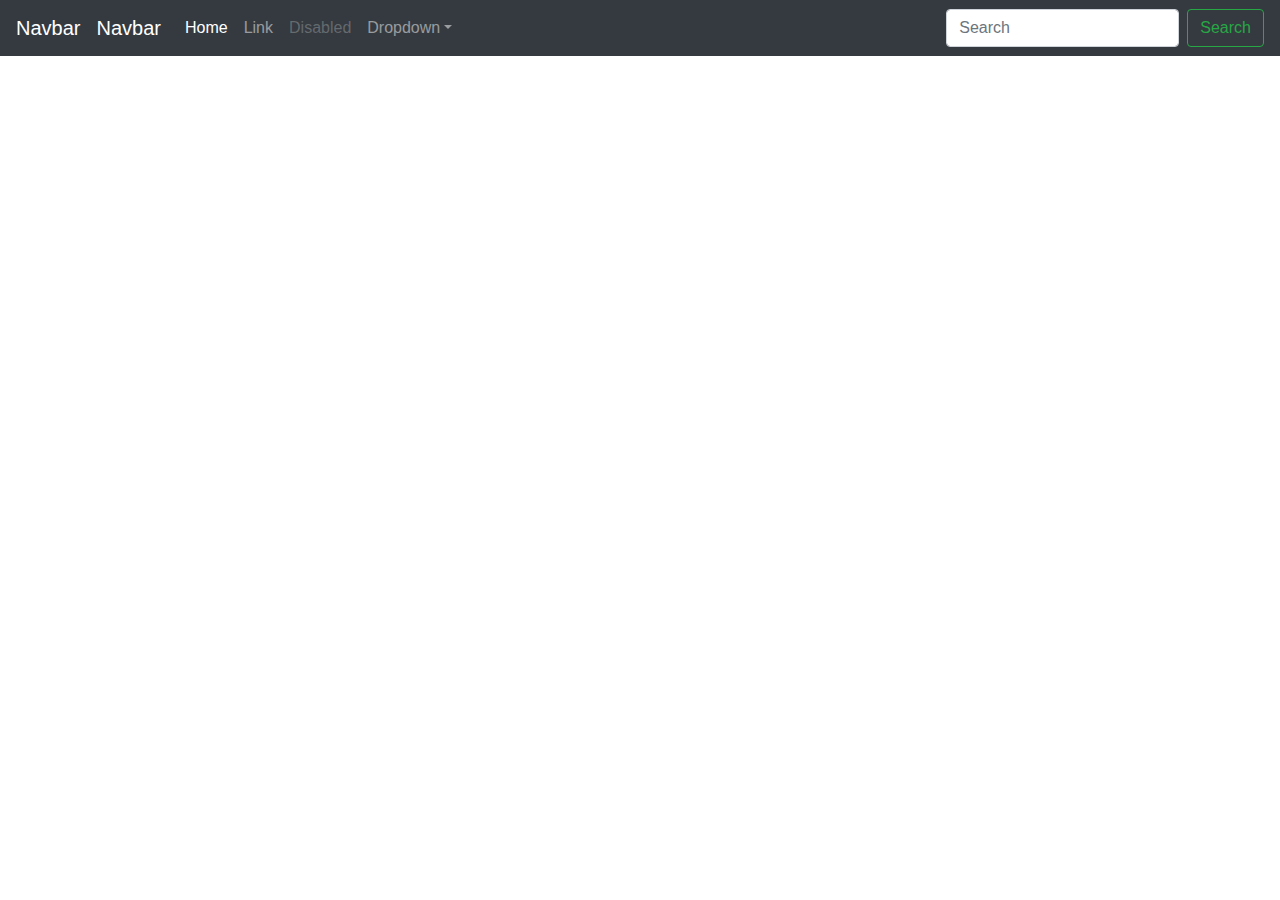
==== src/main/resources/static/MovieRating.html @ b1f75528 "some work on admin pane;" ====
<!doctype html>
<html lang="en">
<head>
    <meta charset="utf-8">

    <title>Starter Template for Bootstrap</title>

    <!-- Bootstrap core CSS -->
    <link rel="stylesheet" href="bootstrap-4.0.0-dist/css/bootstrap.min.css"/>

    <link href="css/MovieRating.css" rel="stylesheet">
    <script type="text/javascript" src="movierating/movierating.nocache.js"></script>
</head>

<body>

<nav class="navbar navbar-expand-md navbar-dark bg-dark fixed-top">
    <a class="navbar-brand" href="#">Navbar</a>
    <button class="navbar-toggler" type="button" data-toggle="collapse" data-target="#navbarsExampleDefault"
            aria-controls="navbarsExampleDefault" aria-expanded="false" aria-label="Toggle navigation">
        <span class="navbar-toggler-icon"></span>
    </button>
    <a class="navbar-brand" href="#">Navbar</a>
    <button class="navbar-toggler" type="button" data-toggle="collapse" data-target="#navbarsExampleDefault"
            aria-controls="navbarsExampleDefault" aria-expanded="false" aria-label="Toggle navigation">
        <span class="navbar-toggler-icon"></span>
    </button>

    <div class="collapse navbar-collapse" id="navbarsExampleDefault">
        <ul class="navbar-nav mr-auto">
            <li class="nav-item active">
                <a class="nav-link" href="#">Home <span class="sr-only">(current)</span></a>
            </li>
            <li class="nav-item">
                <a class="nav-link" href="#">Link</a>
            </li>
            <li class="nav-item">
                <a class="nav-link disabled" href="#">Disabled</a>
            </li>
            <li class="nav-item dropdown">
                <a class="nav-link dropdown-toggle" href="http://example.com" id="dropdown01" data-toggle="dropdown"
                   aria-haspopup="true" aria-expanded="false">Dropdown</a>
                <div class="dropdown-menu" aria-labelledby="dropdown01">
                    <a class="dropdown-item" href="#">Action</a>
                    <a class="dropdown-item" href="#">Another action</a>
                    <a class="dropdown-item" href="#">Something else here</a>
                </div>
            </li>
        </ul>
        <form class="form-inline my-2 my-lg-0">
            <input class="form-control mr-sm-2" type="text" placeholder="Search" aria-label="Search">
            <button class="btn btn-outline-success my-2 my-sm-0" type="submit">Search</button>
        </form>
    </div>
</nav>
<div id="admin-panel"></div>
<!--<main role="main" class="container">-->

<!--    <div class="starter-template">-->
<!--        <h1>Bootstrap starter template</h1>-->
<!--        <p class="lead">Main page</p>-->
<!--    </div>-->

<!--</main>&lt;!&ndash; /.container &ndash;&gt;-->

<!-- Bootstrap core JavaScript
================================================== -->
<script src="bootstrap-4.0.0-dist/js/jquery-3.2.1.slim.min.js"></script>
<script src="bootstrap-4.0.0-dist/js/bootstrap.min.js"></script>
</body>
</html>
---- src/main/resources/static/css/MovieRating.css ----
/*body {*/
/*    background-color: white;*/
/*    color: black;*/
/*    font-family: Arial, sans-serif;*/
/*    font-size: small;*/
/*    margin: 8px;*/
/*}*/
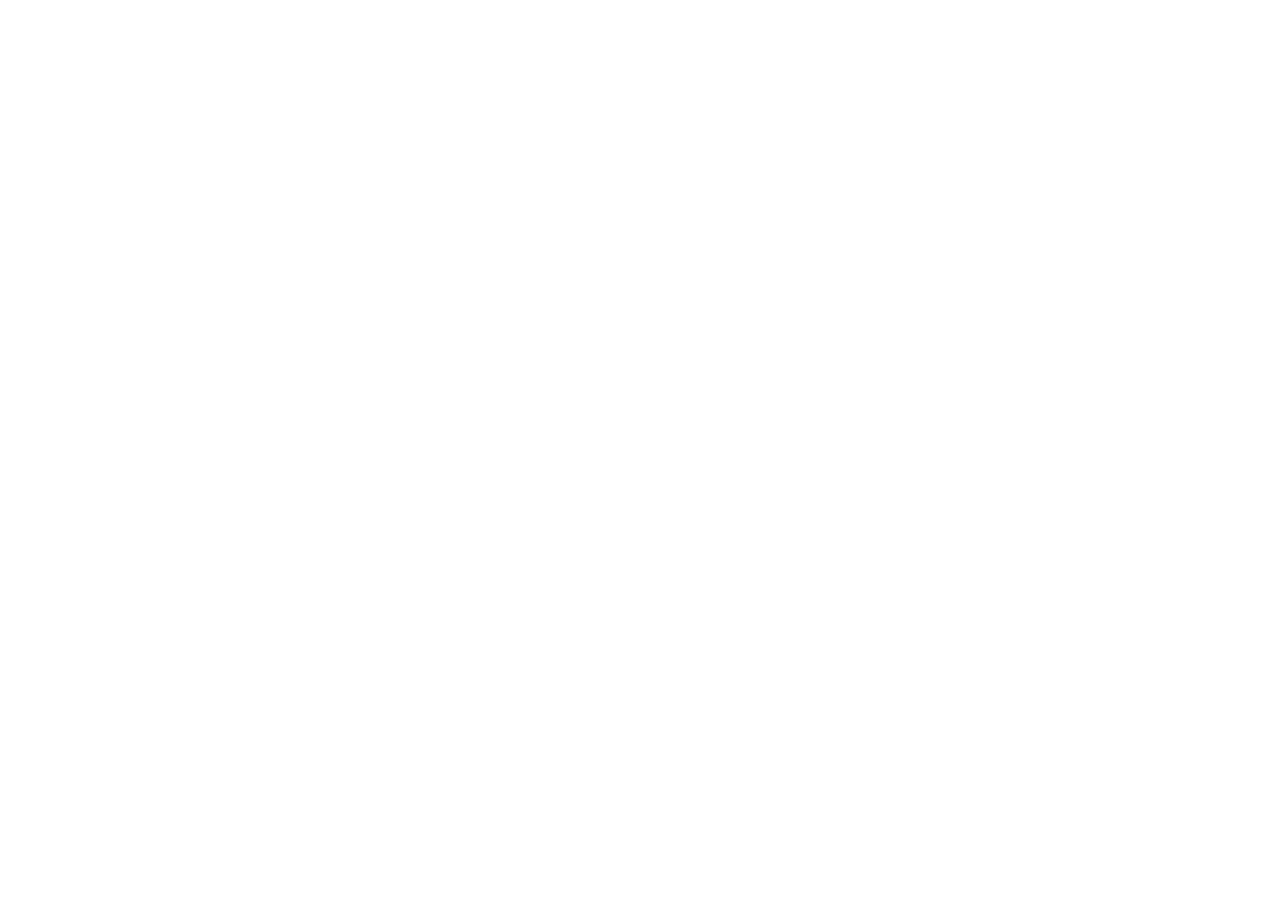
==== commit e43c7b75: "procces of work on image, need to add server side handling" ====
--- a/src/main/resources/static/MovieRating.html
+++ b/src/main/resources/static/MovieRating.html
@@ -13,47 +13,52 @@
 </head>
 
 <body>
+<iframe src="javascript:''" id="__gwt_historyFrame" tabIndex='-1'
+        style="position:absolute;width:0;height:0;border:0"></iframe>
 
-<nav class="navbar navbar-expand-md navbar-dark bg-dark fixed-top">
-    <a class="navbar-brand" href="#">Navbar</a>
-    <button class="navbar-toggler" type="button" data-toggle="collapse" data-target="#navbarsExampleDefault"
-            aria-controls="navbarsExampleDefault" aria-expanded="false" aria-label="Toggle navigation">
-        <span class="navbar-toggler-icon"></span>
-    </button>
-    <a class="navbar-brand" href="#">Navbar</a>
-    <button class="navbar-toggler" type="button" data-toggle="collapse" data-target="#navbarsExampleDefault"
-            aria-controls="navbarsExampleDefault" aria-expanded="false" aria-label="Toggle navigation">
-        <span class="navbar-toggler-icon"></span>
-    </button>
+<div id="header"></div>
 
-    <div class="collapse navbar-collapse" id="navbarsExampleDefault">
-        <ul class="navbar-nav mr-auto">
-            <li class="nav-item active">
-                <a class="nav-link" href="#">Home <span class="sr-only">(current)</span></a>
-            </li>
-            <li class="nav-item">
-                <a class="nav-link" href="#">Link</a>
-            </li>
-            <li class="nav-item">
-                <a class="nav-link disabled" href="#">Disabled</a>
-            </li>
-            <li class="nav-item dropdown">
-                <a class="nav-link dropdown-toggle" href="http://example.com" id="dropdown01" data-toggle="dropdown"
-                   aria-haspopup="true" aria-expanded="false">Dropdown</a>
-                <div class="dropdown-menu" aria-labelledby="dropdown01">
-                    <a class="dropdown-item" href="#">Action</a>
-                    <a class="dropdown-item" href="#">Another action</a>
-                    <a class="dropdown-item" href="#">Something else here</a>
-                </div>
-            </li>
-        </ul>
-        <form class="form-inline my-2 my-lg-0">
-            <input class="form-control mr-sm-2" type="text" placeholder="Search" aria-label="Search">
-            <button class="btn btn-outline-success my-2 my-sm-0" type="submit">Search</button>
-        </form>
-    </div>
-</nav>
-<div id="admin-panel"></div>
+<!--<nav class="navbar navbar-expand-md navbar-dark bg-dark fixed-top">-->
+<!--    <a class="navbar-brand" href="#home">MovieRating</a>-->
+<!--    <button class="navbar-toggler" type="button" data-toggle="collapse" data-target="#navbarsExampleDefault"-->
+<!--            aria-controls="navbarsExampleDefault" aria-expanded="false" aria-label="Toggle navigation">-->
+<!--        <span class="navbar-toggler-icon"></span>-->
+<!--    </button>-->
+<!--&lt;!&ndash;    <a class="navbar-brand" href="#">Navbar</a>&ndash;&gt;-->
+<!--&lt;!&ndash;    <button class="navbar-toggler" type="button" data-toggle="collapse" data-target="#navbarsExampleDefault"&ndash;&gt;-->
+<!--&lt;!&ndash;            aria-controls="navbarsExampleDefault" aria-expanded="false" aria-label="Toggle navigation">&ndash;&gt;-->
+<!--&lt;!&ndash;        <span class="navbar-toggler-icon"></span>&ndash;&gt;-->
+<!--&lt;!&ndash;    </button>&ndash;&gt;-->
+
+<!--    <div class="collapse navbar-collapse" id="navbarsExampleDefault">-->
+<!--        <ul class="navbar-nav mr-auto">-->
+<!--            <li class="nav-item">-->
+<!--                <a class="nav-link" href="#admin">Admin-home <span class="sr-only">(current)</span></a>-->
+<!--            </li>-->
+<!--            <li class="nav-item">-->
+<!--                <a class="nav-link" href="#create-movie">Create Movie</a>-->
+<!--            </li>-->
+<!--            <li class="nav-item">-->
+<!--                <a class="nav-link disabled" href="#">Disabled</a>-->
+<!--            </li>-->
+<!--&lt;!&ndash;            <li class="nav-item dropdown">&ndash;&gt;-->
+<!--&lt;!&ndash;                <a class="nav-link dropdown-toggle" href="http://example.com" id="dropdown01" data-toggle="dropdown"&ndash;&gt;-->
+<!--&lt;!&ndash;                   aria-haspopup="true" aria-expanded="false">Dropdown</a>&ndash;&gt;-->
+<!--&lt;!&ndash;                <div class="dropdown-menu" aria-labelledby="dropdown01">&ndash;&gt;-->
+<!--&lt;!&ndash;                    <a class="dropdown-item" href="#">Action</a>&ndash;&gt;-->
+<!--&lt;!&ndash;                    <a class="dropdown-item" href="#">Another action</a>&ndash;&gt;-->
+<!--&lt;!&ndash;                    <a class="dropdown-item" href="#">Something else here</a>&ndash;&gt;-->
+<!--&lt;!&ndash;                </div>&ndash;&gt;-->
+<!--&lt;!&ndash;            </li>&ndash;&gt;-->
+<!--        </ul>-->
+<!--&lt;!&ndash;        <form class="form-inline my-2 my-lg-0">&ndash;&gt;-->
+<!--&lt;!&ndash;            <input class="form-control mr-sm-2" type="text" placeholder="Search" aria-label="Search">&ndash;&gt;-->
+<!--&lt;!&ndash;            <button class="btn btn-outline-success my-2 my-sm-0" type="submit">Search</button>&ndash;&gt;-->
+<!--&lt;!&ndash;        </form>&ndash;&gt;-->
+<!--    </div>-->
+<!--</nav>-->
+<div id="content">
+</div>
 <!--<main role="main" class="container">-->
 
 <!--    <div class="starter-template">-->
--- a/src/main/resources/static/css/MovieRating.css
+++ b/src/main/resources/static/css/MovieRating.css
@@ -4,4 +4,4 @@
 /*    font-family: Arial, sans-serif;*/
 /*    font-size: small;*/
 /*    margin: 8px;*/
-/*}*/
+/*}*/